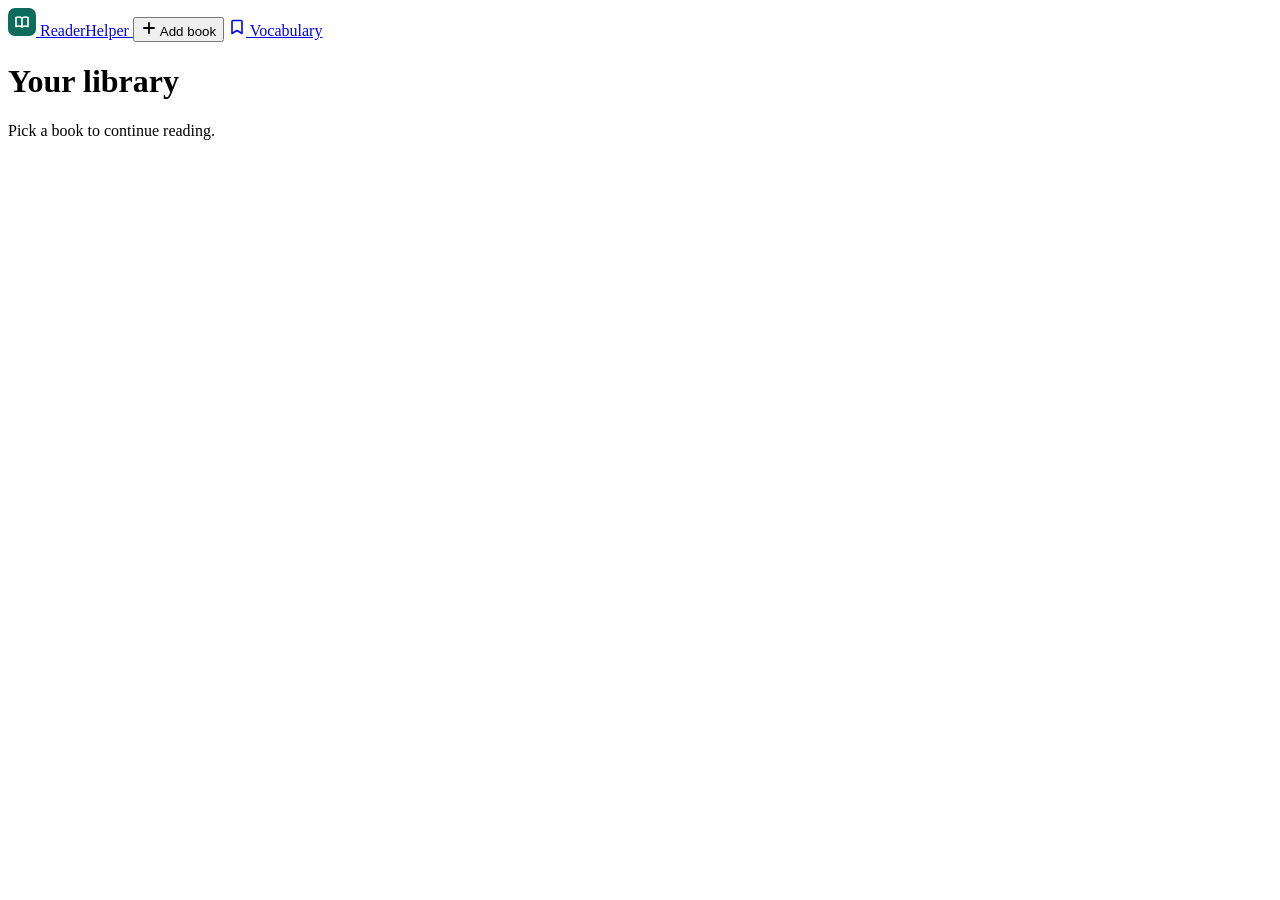
==== frontend/library.html @ b531ed55 "feat(library): add home page with book covers and add/edit dialog - cover grid sorted by last opened" ====
<!doctype html>
<html lang="en">
<head>
  <meta charset="utf-8">
  <meta name="viewport" content="width=device-width, initial-scale=1">
  <title>Library · ReaderHelper</title>
  <link rel="icon" href="data:image/svg+xml,%3Csvg xmlns='http://www.w3.org/2000/svg' viewBox='0 0 28 28'%3E%3Crect width='28' height='28' rx='7' fill='%230F6B5C'/%3E%3Cpath d='M8 9.5c2-.8 4-.8 6 .5v9c-2-1.3-4-1.3-6-.5v-9zM20 9.5c-2-.8-4-.8-6 .5v9c2-1.3 4-1.3 6-.5v-9z' stroke='%23fff' stroke-width='1.6' fill='none' stroke-linejoin='round'/%3E%3C/svg%3E">
  <link rel="preconnect" href="https://fonts.googleapis.com">
  <link rel="preconnect" href="https://fonts.gstatic.com" crossorigin>
  <link href="https://fonts.googleapis.com/css2?family=Noto+Sans:ital,wght@0,400;0,600;0,700;1,400&family=Literata:opsz,wght@7..72,400;7..72,600&subset=vietnamese&display=swap" rel="stylesheet">
  <link rel="stylesheet" href="/static/style.css">
</head>
<body>
  <header class="toolbar">
    <a class="brand-link" href="/">
      <svg width="28" height="28" viewBox="0 0 28 28" fill="none" aria-hidden="true"><rect width="28" height="28" rx="7" fill="#0F6B5C"/><path d="M8 9.5c2-.8 4-.8 6 .5v9c-2-1.3-4-1.3-6-.5v-9zM20 9.5c-2-.8-4-.8-6 .5v9c2-1.3 4-1.3 6-.5v-9z" stroke="#fff" stroke-width="1.6" stroke-linejoin="round"/></svg>
      ReaderHelper
    </a>
    <span class="spacer"></span>
    <button id="addBtn" class="btn primary" type="button">
      <svg width="16" height="16" viewBox="0 0 16 16" fill="none" aria-hidden="true"><path d="M8 3v10M3 8h10" stroke="currentColor" stroke-width="1.8" stroke-linecap="round"/></svg>
      Add book
    </button>
    <a class="btn" href="/vocab">
      <svg width="18" height="18" viewBox="0 0 18 18" fill="none" aria-hidden="true"><path d="M5 2.5h8a1 1 0 011 1v12l-5-3-5 3v-12a1 1 0 011-1z" stroke="currentColor" stroke-width="1.6" stroke-linejoin="round"/></svg>
      Vocabulary <span id="vocabCount" class="badge" hidden></span>
    </a>
    <input id="epubInput" type="file" accept=".epub,application/epub+zip" hidden>
  </header>

  <main class="library">
    <h1>Your library</h1>
    <p class="sub" id="libSub">Pick a book to continue reading.</p>
    <div id="libStatus" class="lib-status" role="status" aria-live="polite"></div>
    <div id="grid" class="book-grid"></div>
    <div id="empty" class="empty-lib" hidden>
      <svg width="64" height="64" viewBox="0 0 28 28" fill="none" aria-hidden="true"><path d="M8 9.5c2-.8 4-.8 6 .5v9c-2-1.3-4-1.3-6-.5v-9zM20 9.5c-2-.8-4-.8-6 .5v9c2-1.3 4-1.3 6-.5v-9z" stroke="#0F6B5C" stroke-width="1.2" stroke-linejoin="round"/></svg>
      <h2>No books yet</h2>
      <p>Add an EPUB with <strong>Add book</strong>, drag one onto this page, or put .epub files into the <code>books/</code> folder.</p>
    </div>
  </main>

  <div id="dropHint" class="drop-hint" hidden>Drop the EPUB to add it</div>

  <dialog id="bookDialog" class="book-dialog" aria-labelledby="dlgTitle">
    <form method="dialog" id="bookForm" novalidate>
      <div class="dlg-body">
        <h2 id="dlgTitle">Book details</h2>
        <div class="dlg-cover">
          <div id="dlgCover" class="cover"></div>
          <button type="button" class="link-btn" id="coverPick">Choose picture…</button>
          <input id="coverInput" type="file" accept="image/jpeg,image/png,image/gif,image/webp" hidden>
          <button type="button" class="link-btn" id="coverRemove">Use default icon</button>
        </div>
        <div class="dlg-fields">
          <label class="field">Name shown in the library
            <input id="fTitle" name="title" required maxlength="200" autocomplete="off">
          </label>
          <label class="field"><span>Author <span class="hint">(optional)</span></span>
            <input id="fAuthor" name="author" maxlength="200" autocomplete="off">
          </label>
          <p class="field"><span class="hint" id="fFile"></span></p>
        </div>
        <p id="dlgError" class="dlg-error" role="alert" hidden></p>
      </div>
      <div class="dlg-actions">
        <button type="button" id="deleteBtn" class="danger-btn">Remove book</button>
        <span class="spacer"></span>
        <button type="button" id="cancelBtn">Cancel</button>
        <button type="submit" id="saveBtn" class="primary">Save</button>
      </div>
    </form>
  </dialog>

  <script src="/static/library.js"></script>
</body>
</html>
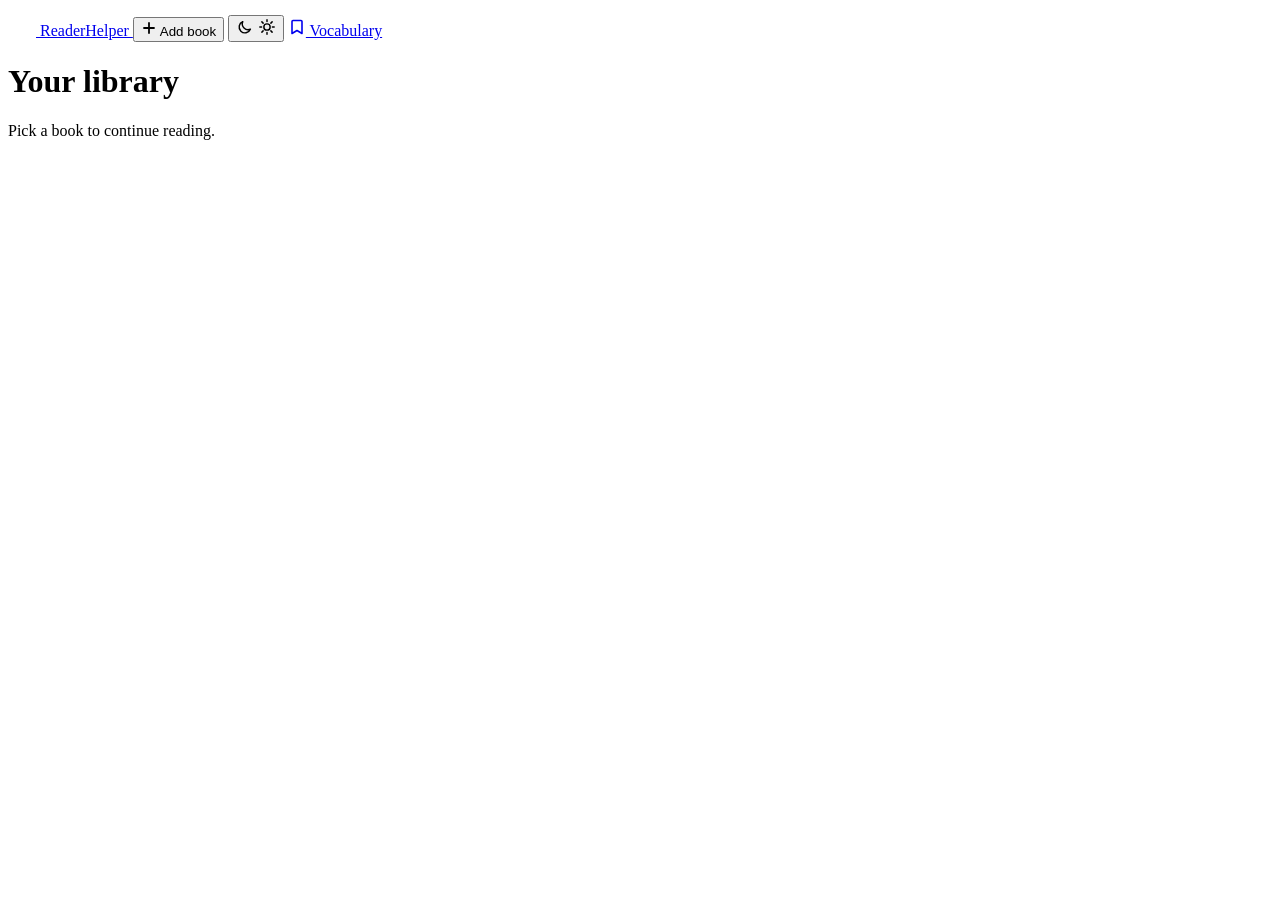
==== commit bff32c37: "feat(ui): add dark mode and warm paper palette - theme.js sets light/dark before first paint, follow" ====
--- a/frontend/library.html
+++ b/frontend/library.html
@@ -8,18 +8,23 @@
   <link rel="preconnect" href="https://fonts.googleapis.com">
   <link rel="preconnect" href="https://fonts.gstatic.com" crossorigin>
   <link href="https://fonts.googleapis.com/css2?family=Noto+Sans:ital,wght@0,400;0,600;0,700;1,400&family=Literata:opsz,wght@7..72,400;7..72,600&subset=vietnamese&display=swap" rel="stylesheet">
+  <script src="/static/theme.js"></script>
   <link rel="stylesheet" href="/static/style.css">
 </head>
 <body>
   <header class="toolbar">
     <a class="brand-link" href="/">
-      <svg width="28" height="28" viewBox="0 0 28 28" fill="none" aria-hidden="true"><rect width="28" height="28" rx="7" fill="#0F6B5C"/><path d="M8 9.5c2-.8 4-.8 6 .5v9c-2-1.3-4-1.3-6-.5v-9zM20 9.5c-2-.8-4-.8-6 .5v9c2-1.3 4-1.3 6-.5v-9z" stroke="#fff" stroke-width="1.6" stroke-linejoin="round"/></svg>
+      <svg width="28" height="28" viewBox="0 0 28 28" fill="none" aria-hidden="true"><rect width="28" height="28" rx="7" fill="var(--accent)"/><path d="M8 9.5c2-.8 4-.8 6 .5v9c-2-1.3-4-1.3-6-.5v-9zM20 9.5c-2-.8-4-.8-6 .5v9c2-1.3 4-1.3 6-.5v-9z" stroke="var(--on-accent)" stroke-width="1.6" stroke-linejoin="round"/></svg>
       ReaderHelper
     </a>
     <span class="spacer"></span>
     <button id="addBtn" class="btn primary" type="button">
       <svg width="16" height="16" viewBox="0 0 16 16" fill="none" aria-hidden="true"><path d="M8 3v10M3 8h10" stroke="currentColor" stroke-width="1.8" stroke-linecap="round"/></svg>
       Add book
+    </button>
+    <button class="icon-btn theme-toggle" type="button" data-theme-toggle>
+      <svg class="i-moon" width="18" height="18" viewBox="0 0 20 20" fill="none" aria-hidden="true"><path d="M16 12.5A6.5 6.5 0 017.5 4a6.5 6.5 0 108.5 8.5z" stroke="currentColor" stroke-width="1.6" stroke-linejoin="round"/></svg>
+      <svg class="i-sun" width="18" height="18" viewBox="0 0 20 20" fill="none" aria-hidden="true"><circle cx="10" cy="10" r="3.5" stroke="currentColor" stroke-width="1.6"/><path d="M10 2v2M10 16v2M2 10h2M16 10h2M4.3 4.3l1.4 1.4M14.3 14.3l1.4 1.4M4.3 15.7l1.4-1.4M14.3 5.7l1.4-1.4" stroke="currentColor" stroke-width="1.6" stroke-linecap="round"/></svg>
     </button>
     <a class="btn" href="/vocab">
       <svg width="18" height="18" viewBox="0 0 18 18" fill="none" aria-hidden="true"><path d="M5 2.5h8a1 1 0 011 1v12l-5-3-5 3v-12a1 1 0 011-1z" stroke="currentColor" stroke-width="1.6" stroke-linejoin="round"/></svg>
@@ -34,7 +39,7 @@
     <div id="libStatus" class="lib-status" role="status" aria-live="polite"></div>
     <div id="grid" class="book-grid"></div>
     <div id="empty" class="empty-lib" hidden>
-      <svg width="64" height="64" viewBox="0 0 28 28" fill="none" aria-hidden="true"><path d="M8 9.5c2-.8 4-.8 6 .5v9c-2-1.3-4-1.3-6-.5v-9zM20 9.5c-2-.8-4-.8-6 .5v9c2-1.3 4-1.3 6-.5v-9z" stroke="#0F6B5C" stroke-width="1.2" stroke-linejoin="round"/></svg>
+      <svg width="64" height="64" viewBox="0 0 28 28" fill="none" aria-hidden="true"><path d="M8 9.5c2-.8 4-.8 6 .5v9c-2-1.3-4-1.3-6-.5v-9zM20 9.5c-2-.8-4-.8-6 .5v9c2-1.3 4-1.3 6-.5v-9z" stroke="var(--accent)" stroke-width="1.2" stroke-linejoin="round"/></svg>
       <h2>No books yet</h2>
       <p>Add an EPUB with <strong>Add book</strong>, drag one onto this page, or put .epub files into the <code>books/</code> folder.</p>
     </div>
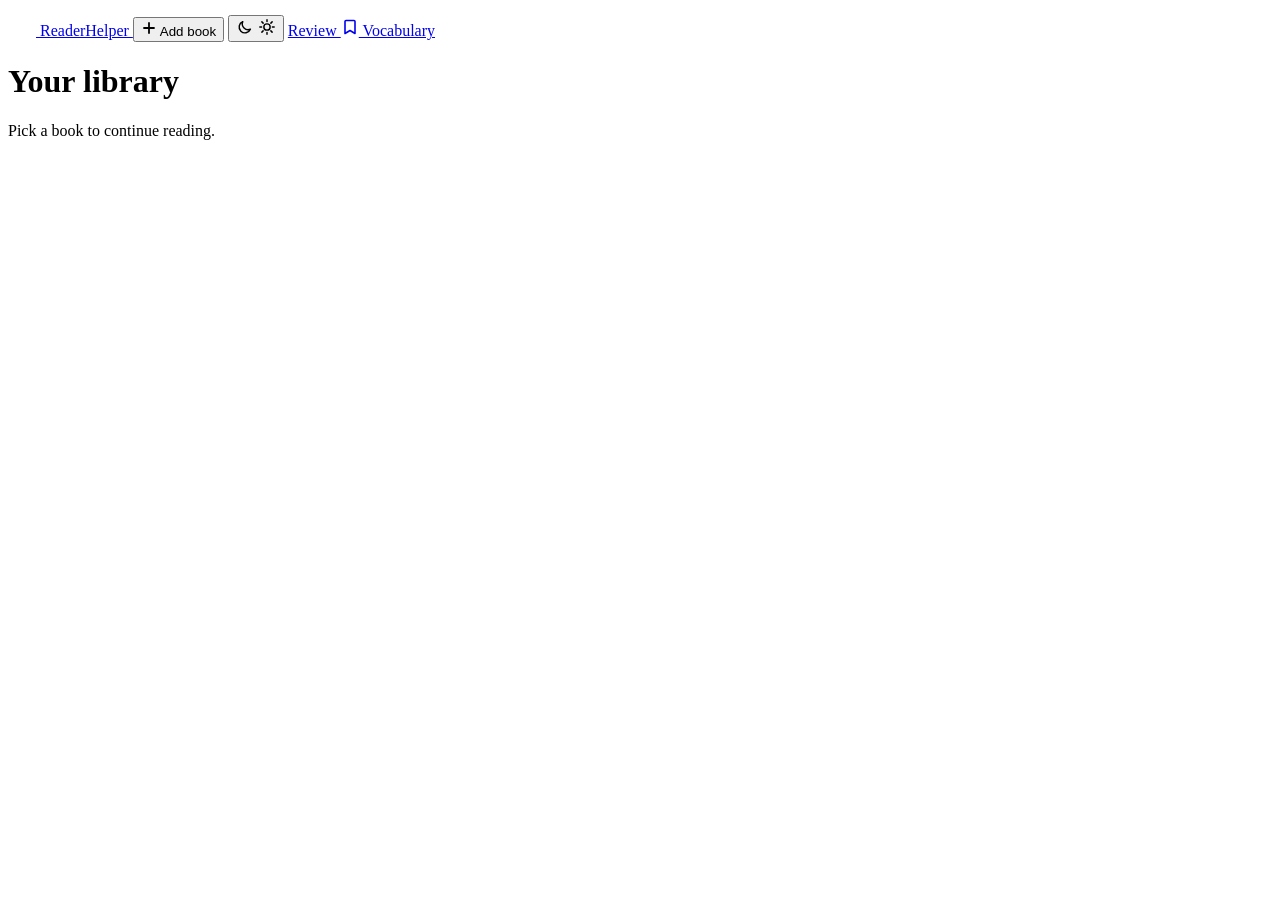
==== commit f694f9b4: "feat(review): flashcard review page and "open in book" - /review: word in its sentence, show answer " ====
--- a/frontend/library.html
+++ b/frontend/library.html
@@ -26,6 +26,7 @@
       <svg class="i-moon" width="18" height="18" viewBox="0 0 20 20" fill="none" aria-hidden="true"><path d="M16 12.5A6.5 6.5 0 017.5 4a6.5 6.5 0 108.5 8.5z" stroke="currentColor" stroke-width="1.6" stroke-linejoin="round"/></svg>
       <svg class="i-sun" width="18" height="18" viewBox="0 0 20 20" fill="none" aria-hidden="true"><circle cx="10" cy="10" r="3.5" stroke="currentColor" stroke-width="1.6"/><path d="M10 2v2M10 16v2M2 10h2M16 10h2M4.3 4.3l1.4 1.4M14.3 14.3l1.4 1.4M4.3 15.7l1.4-1.4M14.3 5.7l1.4-1.4" stroke="currentColor" stroke-width="1.6" stroke-linecap="round"/></svg>
     </button>
+    <a class="btn" href="/review">Review <span id="dueCount" class="badge" hidden></span></a>
     <a class="btn" href="/vocab">
       <svg width="18" height="18" viewBox="0 0 18 18" fill="none" aria-hidden="true"><path d="M5 2.5h8a1 1 0 011 1v12l-5-3-5 3v-12a1 1 0 011-1z" stroke="currentColor" stroke-width="1.6" stroke-linejoin="round"/></svg>
       Vocabulary <span id="vocabCount" class="badge" hidden></span>
